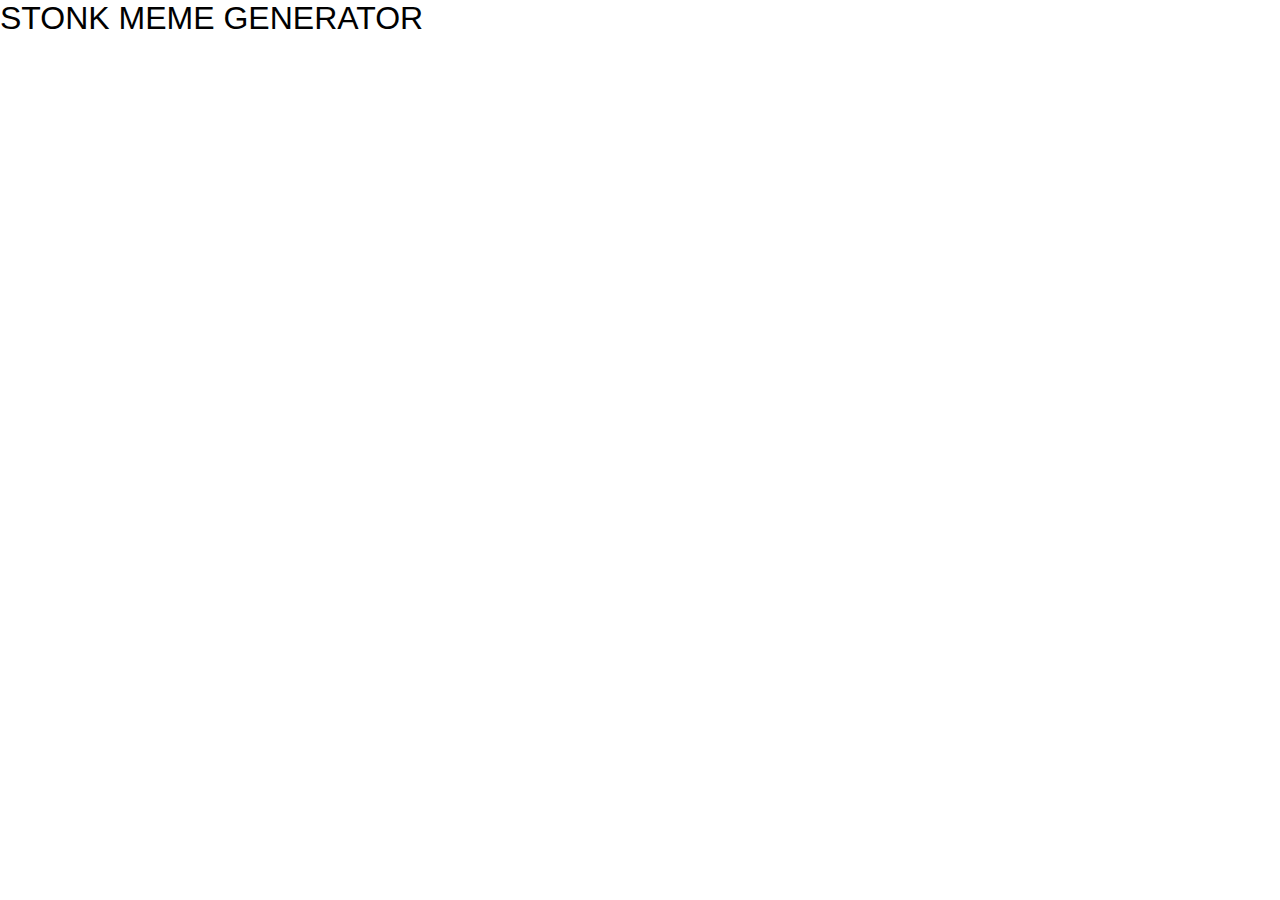
==== memegen.html @ ad644b7e "info update" ====
<!DOCTYPE html>
<html lang="en">
	<head>
		<meta charset="UTF-8" />
		<meta http-equiv="X-UA-Compatible" content="IE=edge" />
		<meta name="viewport" content="width=device-width, initial-scale=1.0" />
		<title>Eman's Meme Generator</title>
		<link href="styles.css" rel="stylesheet" type="text/css" />
	</head>
	<body>
		<h1>Stonk meme Generator</h1>
	</body>
</html>
---- styles.css ----
* {
	margin: 0px;
	padding: 0px;
	box-sizing: border-box;
	font-family: 'Ubuntu', sans-serif;
}

.navbar {
	display: flex;
	justify-content: space-between;
	align-items: center;
	background-color: #1d2228;
	color: #e1e2e2;
	height: 5rem;
}

h1 {
	text-transform: uppercase;
	font-weight: 500;
}

a {
	color: #fb8122;
}

.logo {
	color: #e1e2e2;
	text-transform: uppercase;
	letter-spacing: 5px;
	font-size: 1.5rem;
	margin: 3rem;
}

.navbar-links {
	padding-right: 4rem;
}

.navbar-links ul {
	margin: 0;
	padding: 0;
	display: flex;
	height: 5rem;
}

.navbar-links li {
	list-style: none;
	padding-top: 0.8rem;
}

.navbar-links li a {
	text-decoration: none;
	color: #e1e2e2;
	padding: 1rem;
	display: block;
}

.navbar-links li:hover {
	background-color: #fb8122;
}

.toggle-menu {
	position: absolute;
	top: 0.75rem;
	right: 1rem;
	flex-direction: column;
	justify-content: space-between;
	width: 30px;
	height: 20px;
	display: none;
}

.toggle-menu .bar {
	height: 3px;
	width: 100%;
	background-color: #fb8122;
	border-radius: 10px;
}

@media (max-width: 900px) {
	.toggle-menu {
		display: flex;
	}

	.navbar-links {
		display: none;
		width: 100%;
		text-align: center;
	}

	.navbar {
		flex-direction: column;
		align-items: flex-start;
	}

	.navbar ul {
		flex-direction: column;
		width: 100%;
	}

	.navbar-links.active {
		display: flex;
	}
}

#intro {
	text-align: center;
}

#projects p {
	text-align: justify;
}

#intro img {
	height: 200px;
	width: 200px;
	border-radius: 50%;
	border: 0.5rem solid #1d2228;
}

#intro,
#skills,
#rExperience,
#education,
#pEmployment,
#projects {
	border-bottom: solid 0.5px rgba(0, 0, 0, 0.1);
	padding: 40px;
}

#skills ul,
#intro ul {
	list-style: none;
	padding: 0px;
}

#skills li,
#intro li,
#education li {
	display: inline;
}

#education ul {
	padding: 0px;
}

#pEmployment ul,
#projects ul {
	list-style-type: square;
	padding-left: 30px;
}

.socials i {
	font-size: 90px;
	color: #1d2228;
	padding: 0.75rem;
}

.socials i:hover {
	color: #fb8122;
}

.socials a {
	text-decoration: none;
}

#skills i {
	font-size: 70px;
	color: #fb8122;
	opacity: 0.8;
}

#skills i:hover {
	font-size: 100px;
}

.darkmode {
	background-color: #353e49;
	color: #e1e2e2;
	transition: 0.5s ease-in;
}

.material-icons.md-48 {
	font-size: 36px;
	padding: 0 1rem 0 1rem;
	position: relative;
	top: 8px;
}

.material-icons.md-48:hover {
	cursor: pointer;
}

.documentLinks {
	display: flex;
	text-align: center;
	justify-content: space-evenly;
	padding: 1rem 0 1rem 0;
}

#projects a,
#projects label {
	font-weight: bold;
}
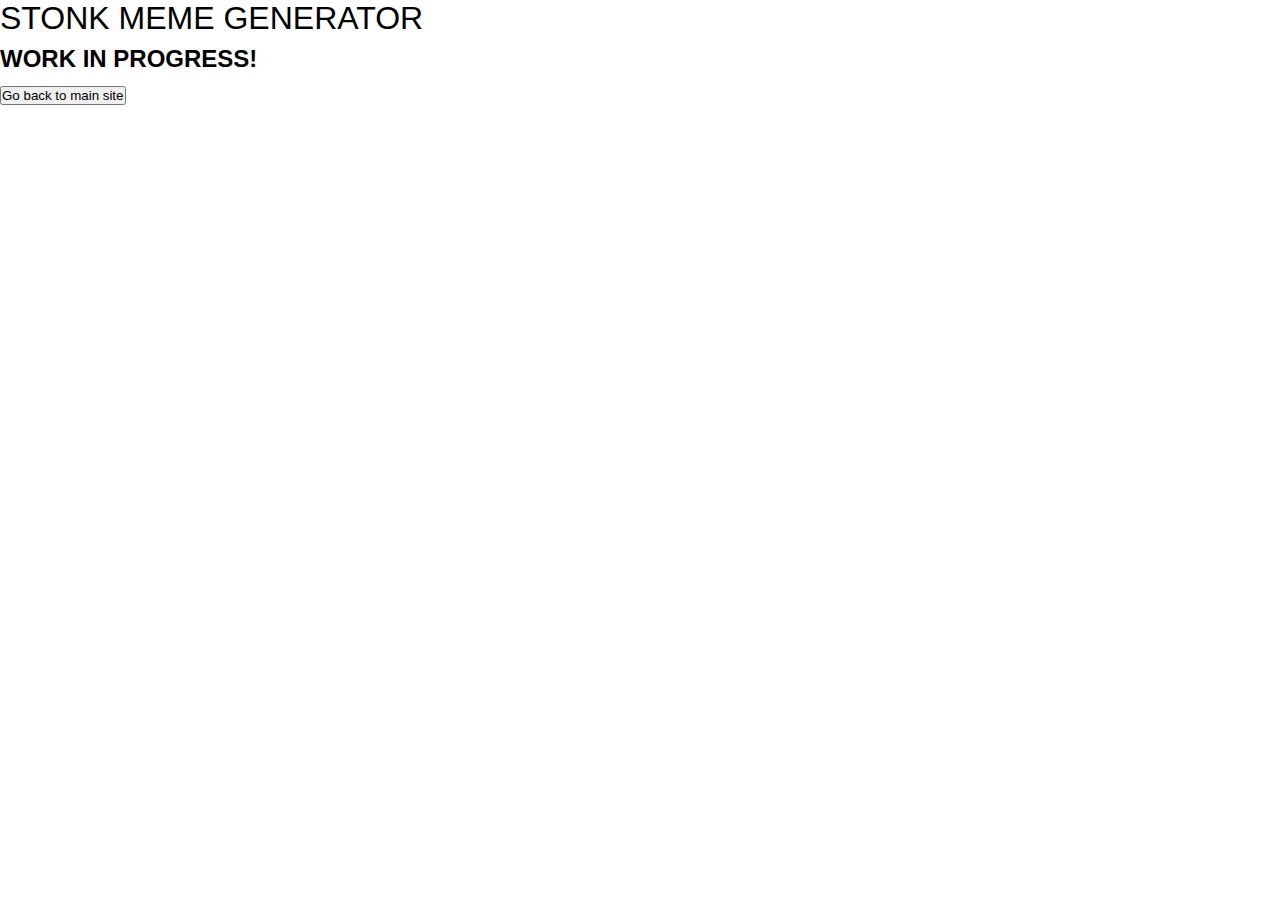
==== commit 666321b0: "integrated memegen into main site" ====
--- a/memegen.html
+++ b/memegen.html
@@ -9,5 +9,9 @@
 	</head>
 	<body>
 		<h1>Stonk meme Generator</h1>
+		<h2>Work in progress!</h2>
+		<a href="/index.html">
+			<button>Go back to main site</button>
+		</a>
 	</body>
 </html>
--- a/styles.css
+++ b/styles.css
@@ -2,7 +2,12 @@
 	margin: 0px;
 	padding: 0px;
 	box-sizing: border-box;
+}
+
+body {
+	-webkit-font-smoothing: subpixel-antialiased;
 	font-family: 'Ubuntu', sans-serif;
+	background-color: white;
 }
 
 .navbar {
@@ -11,16 +16,6 @@
 	align-items: center;
 	background-color: #1d2228;
 	color: #e1e2e2;
-	height: 5rem;
-}
-
-h1 {
-	text-transform: uppercase;
-	font-weight: 500;
-}
-
-a {
-	color: #fb8122;
 }
 
 .logo {
@@ -28,23 +23,19 @@
 	text-transform: uppercase;
 	letter-spacing: 5px;
 	font-size: 1.5rem;
-	margin: 3rem;
-}
-
-.navbar-links {
-	padding-right: 4rem;
+	padding: 2rem;
 }
 
 .navbar-links ul {
 	margin: 0;
 	padding: 0;
 	display: flex;
-	height: 5rem;
 }
 
 .navbar-links li {
 	list-style: none;
-	padding-top: 0.8rem;
+	padding: 1.5rem 0.5rem 1.5rem 0.5rem;
+	text-align: center;
 }
 
 .navbar-links li a {
@@ -60,23 +51,23 @@
 
 .toggle-menu {
 	position: absolute;
-	top: 0.75rem;
-	right: 1rem;
+	top: 2.1rem;
+	right: 2.5rem;
 	flex-direction: column;
 	justify-content: space-between;
-	width: 30px;
-	height: 20px;
+	width: 40px;
+	height: 27px;
 	display: none;
 }
 
 .toggle-menu .bar {
 	height: 3px;
 	width: 100%;
-	background-color: #fb8122;
+	background-color: #e1e2e2;
 	border-radius: 10px;
 }
 
-@media (max-width: 900px) {
+@media (max-width: 930px) {
 	.toggle-menu {
 		display: flex;
 	}
@@ -84,7 +75,6 @@
 	.navbar-links {
 		display: none;
 		width: 100%;
-		text-align: center;
 	}
 
 	.navbar {
@@ -92,21 +82,62 @@
 		align-items: flex-start;
 	}
 
-	.navbar ul {
+	.navbar-links ul {
 		flex-direction: column;
 		width: 100%;
 	}
 
+	.navbar-links li {
+		text-align: center;
+	}
+
+	.navbar-links .darkModeButton {
+		position: relative;
+		top: -10px;
+	}
+
 	.navbar-links.active {
 		display: flex;
 	}
 }
 
-#intro {
+h1,
+h2,
+h3 {
+	text-transform: uppercase;
+}
+
+h1,
+h4,
+b {
+	font-weight: 500;
+}
+
+h2 {
+	padding: 0.5rem 0 0.8rem 0;
+}
+
+section {
+	padding-bottom: 2rem;
+}
+
+a {
+	color: #fb8122;
+	text-decoration: none;
+}
+
+a:hover {
+	text-decoration: underline;
+	text-decoration-thickness: 2px;
+}
+
+#intro,
+#intro p {
 	text-align: center;
 }
 
-#projects p {
+p,
+li {
 	text-align: justify;
 }
 
@@ -122,15 +153,20 @@
 #rExperience,
 #education,
 #pEmployment,
-#projects {
+#projects,
+#interests {
 	border-bottom: solid 0.5px rgba(0, 0, 0, 0.1);
+	/*padding: 6rem 40px 6rem 40px;*/
 	padding: 40px;
 }
 
 #skills ul,
 #intro ul {
 	list-style: none;
-	padding: 0px;
+}
+
+#skills ul {
+	padding: 0.5rem;
 }
 
 #skills li,
@@ -139,8 +175,8 @@
 	display: inline;
 }
 
-#education ul {
-	padding: 0px;
+#rExperience ul {
+	list-style: none;
 }
 
 #pEmployment ul,
@@ -149,6 +185,12 @@
 	padding-left: 30px;
 }
 
+.socials {
+	padding: 2rem 0 1rem 0;
+	display: flex;
+	justify-content: center;
+}
+
 .socials i {
 	font-size: 90px;
 	color: #1d2228;
@@ -166,7 +208,6 @@
 #skills i {
 	font-size: 70px;
 	color: #fb8122;
-	opacity: 0.8;
 }
 
 #skills i:hover {
@@ -182,22 +223,93 @@
 .material-icons.md-48 {
 	font-size: 36px;
 	padding: 0 1rem 0 1rem;
-	position: relative;
-	top: 8px;
-}
-
-.material-icons.md-48:hover {
+}
+
+.darkModeButton:hover {
 	cursor: pointer;
 }
 
 .documentLinks {
 	display: flex;
-	text-align: center;
 	justify-content: space-evenly;
-	padding: 1rem 0 1rem 0;
+	padding: 0.5rem 0 0.5rem 0;
 }
 
 #projects a,
 #projects label {
-	font-weight: bold;
-}
+	font-weight: 500;
+}
+
+#projects label {
+	display: flex;
+	justify-content: center;
+}
+/*Sourced from W3Schools*/
+
+/* The sticky class is added to the navbar with JS when it reaches its scroll position */
+.sticky {
+	position: fixed;
+	top: 0;
+	width: 100%;
+}
+
+/* Add some top padding to the page content to prevent sudden quick movement (as the navigation bar gets a new position at the top of the page (position:fixed and top:0) */
+.sticky + #intro {
+	padding-top: 9rem;
+}
+/*^^^^^^^*/
+
+h3 {
+	padding-bottom: 0.3rem;
+}
+
+.soundcloud,
+.smallContainer {
+	width: 48%;
+	display: inline-block;
+	margin: 1%;
+}
+
+.smallContainer {
+	padding: 0.5rem 1rem 0.5rem 0.5rem;
+	height: 15rem;
+	overflow: auto;
+}
+
+.medContainer {
+	width: 98%;
+	background-color: rgba(225, 226, 226, 0.8);
+}
+
+#rExperience img {
+	height: 50px;
+	width: auto;
+	margin: 1rem 0 1rem 0;
+}
+
+#rExperience ul {
+	list-style: square;
+	padding-left: 30px;
+}
+
+.frontEnd {
+	background-color: rgba(251, 129, 34, 0.8);
+}
+.backEnd {
+	background-color: rgba(225, 226, 226, 0.8);
+}
+
+#memes p {
+	text-align: center;
+	padding: 1rem;
+}
+
+#stonkmanContainer {
+	display: flex;
+	justify-content: center;
+	width: 100%;
+}
+
+#stonkmanContainer img:hover {
+	cursor: pointer;
+}
